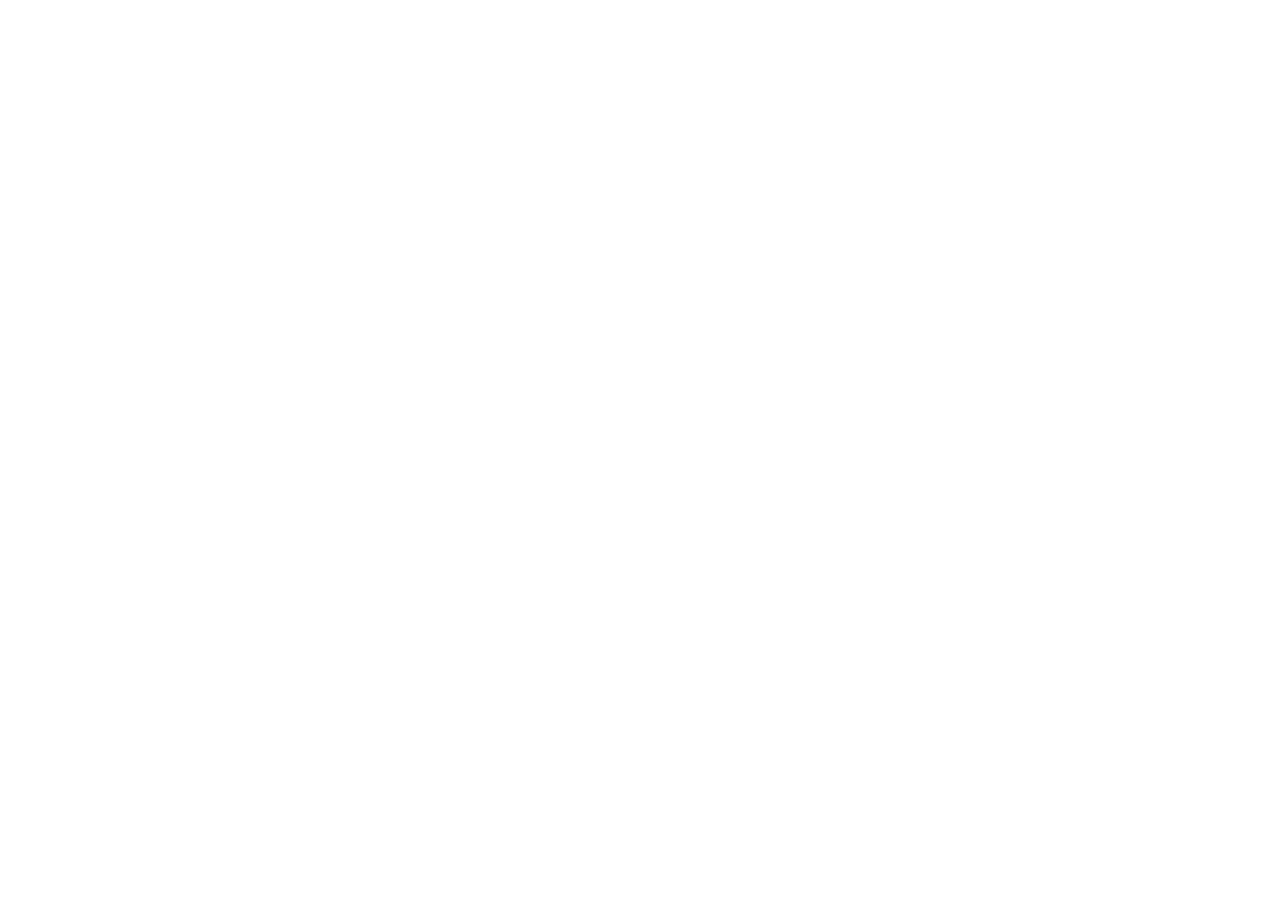
==== index.html @ dfcba7bd "增加了快捷键支持" ====
<!DOCTYPE HTML PUBLIC "-//W3C//DTD HTML 4.01 Transitional//EN"
        "http://www.w3.org/TR/html4/loose.dtd">
<html>
<head>
    <title>BlackBox - A simple jQuery notification plugin</title>
    <meta http-equiv="Content-Type" content="text/html; charset=UTF-8" />
    <link rel="stylesheet" type="text/css" href="static/style.css" media="screen" />
    <link rel="stylesheet" type="text/css" href="blackbox/css/blackbox.css" media="screen" />
    <script type="text/javascript" src="blackbox/js/jquery-1.9.1.min.js"></script>
    <script type="text/javascript" src="blackbox/js/jquery.blackbox.js"></script>
</head>
<body>

</body>
</html>
---- blackbox/css/blackbox.css ----
html{
	background: url(about:black) no-repeat fixed;
}

#BlackBox {
	z-index: 8000;
	position: fixed;
	top:0;
	left:0;
	line-height: 140%;
	font-size: 14px;
    _position: absolute;
    _left:expression(eval(document.documentElement.scrollLeft));
    _top:expression(eval(document.documentElement.scrollTop))
}

#BBOverlay {
	position:absolute;	
	top:0;
	left:0;
	background:black url("../images/fullbody.png") repeat;
	z-index: -1;
	_z-index: 7000;
}

.BlackBoxContent {
	z-index: 8050;
    background:#595757;
	position: absolute;
	-webkit-box-shadow: 0 2px 5px rgba(0, 0, 0, 0.5);
	-moz-box-shadow: 0 2px 5px rgba(0, 0, 0, 0.5); 
	box-shadow: 0 2px 5px rgba(0, 0, 0, 0.5);
    -webkit-border-radius: 2px;
    -moz-border-radius: 2px;
    border-radius: 2px;
    border: 1px solid #3e3a39;
    padding: 1px 2px;
}

.BlackBoxContent .system {
    width: 400px;
    padding:20px 20px 50px;
}

.BlackBoxContent .Inner {
	background: #f9f9f9;
	-webkit-border-radius: 2px;
	-moz-border-radius: 2px;
	border-radius:2px;
	border: 1px solid #727171;
}

.BlackBoxContent .Inner p {
    margin: 0;
    padding: 5px 0;
}

.BlackBoxContent .close {
    position: absolute;
    right: 8px;
    bottom:-35px;
    cursor: pointer;
    background: url("../images/close.png") no-repeat;
    float: left;
    text-indent: -9999px;
    width: 27px;
    height: 27px;
}

#BlackBoxAction {
    position: absolute;
    bottom: 8px;
    right: 10px;
}

.BlackBoxContent button{
    _height: 35px;
    _width: 60px;
    border-radius:4px;
    -webkit-box-shadow: inset 0 1px 0 rgba(255, 255, 255, 0.2), 0 1px 2px rgba(0, 0, 0, 0.05);
    -moz-box-shadow: inset 0 1px 0 rgba(255, 255, 255, 0.2), 0 1px 2px rgba(0, 0, 0, 0.05);
    box-shadow: inset 0 1px 0 rgba(255, 255, 255, 0.2), 0 1px 2px rgba(0, 0, 0, 0.05);    display:inline-block;
    color:#fff;
    padding:0.5em 1em;
    margin: 0 3px;
    background:#4297da;
    border: 1px solid #3663a4;
    cursor: pointer;
    float: right;
}

.BlackBoxContent button:hover {
    -webkit-box-shadow:0 1px 1px rgba(255,255,255,0.5) inset,0 0 2px rgba(0,0,0,0.2);
    -moz-box-shadow:0 1px 1px rgba(255,255,255,0.5) inset,0 0 2px rgba(0,0,0,0.2);
    box-shadow:0 1px 1px rgba(255,255,255,0.5) inset,0 0 2px rgba(0,0,0,0.2);
    opacity:0.9;
}

.BlackBoxContent button:active {
    -webkit-box-shadow:0 0 6px 0 rgba(0,0,0,0.4) inset;
    -moz-box-box-shadow:0 0 6px 0 rgba(0,0,0,0.4) inset;
    box-shadow:0 0 6px 0 rgba(0,0,0,0.4) inset;
    opacity:1;
    color:rgba(255,255,255,0.5);
}

.BlackBoxContent button.cancel {
    background:#f5f5f5;
    color: #333333;
    border-color: #cccccc;
}

.system input {
    display: inline-block;
    height: 20px;
    width: 384px;
    padding: 5px 8px;
    margin: 10px 0;
    font-size: 14px;
    line-height: 20px;
    color: #555555;
    vertical-align: middle;
    -webkit-border-radius: 2px;
    -moz-border-radius: 2px;
    border-radius: 2px;
    background-color: #f9f9f9;
    border: 1px solid #cccccc;
    -webkit-box-shadow: inset 0 1px 1px rgba(0, 0, 0, 0.075);
    -moz-box-shadow: inset 0 1px 1px rgba(0, 0, 0, 0.075);
    box-shadow: inset 0 1px 1px rgba(0, 0, 0, 0.075);
    -webkit-transition: border linear 0.2s, box-shadow linear 0.2s;
    -moz-transition: border linear 0.2s, box-shadow linear 0.2s;
    -o-transition: border linear 0.2s, box-shadow linear 0.2s;
    transition: border linear 0.2s, box-shadow linear 0.2s;
}

.system input:focus {
    border-color: rgba(82, 168, 236, 0.8);
    outline: 0;
    outline: thin dotted \9;
    -webkit-box-shadow: inset 0 1px 1px rgba(0, 0, 0, 0.075), 0 0 8px rgba(82, 168, 236, 0.6);
    -moz-box-shadow: inset 0 1px 1px rgba(0, 0, 0, 0.075), 0 0 8px rgba(82, 168, 236, 0.6);
    box-shadow: inset 0 1px 1px rgba(0, 0, 0, 0.075), 0 0 8px rgba(82, 168, 236, 0.6);
}

.system input.boxError {
    border-color: #953b39;
}

.system input.boxError:focus {
    border-color: #953b39;
    -webkit-box-shadow: inset 0 1px 1px rgba(0, 0, 0, 0.075), 0 0 6px #d59392;
    -moz-box-shadow: inset 0 1px 1px rgba(0, 0, 0, 0.075), 0 0 6px #d59392;
    box-shadow: inset 0 1px 1px rgba(0, 0, 0, 0.075), 0 0 6px #d59392;
}

#BlackBoxLoad {
    position: absolute;
    text-indent: -9999px;
    background: url("../images/load.gif") no-repeat;
    width: 58px;
    height: 10px;
    z-index: 9999;
}
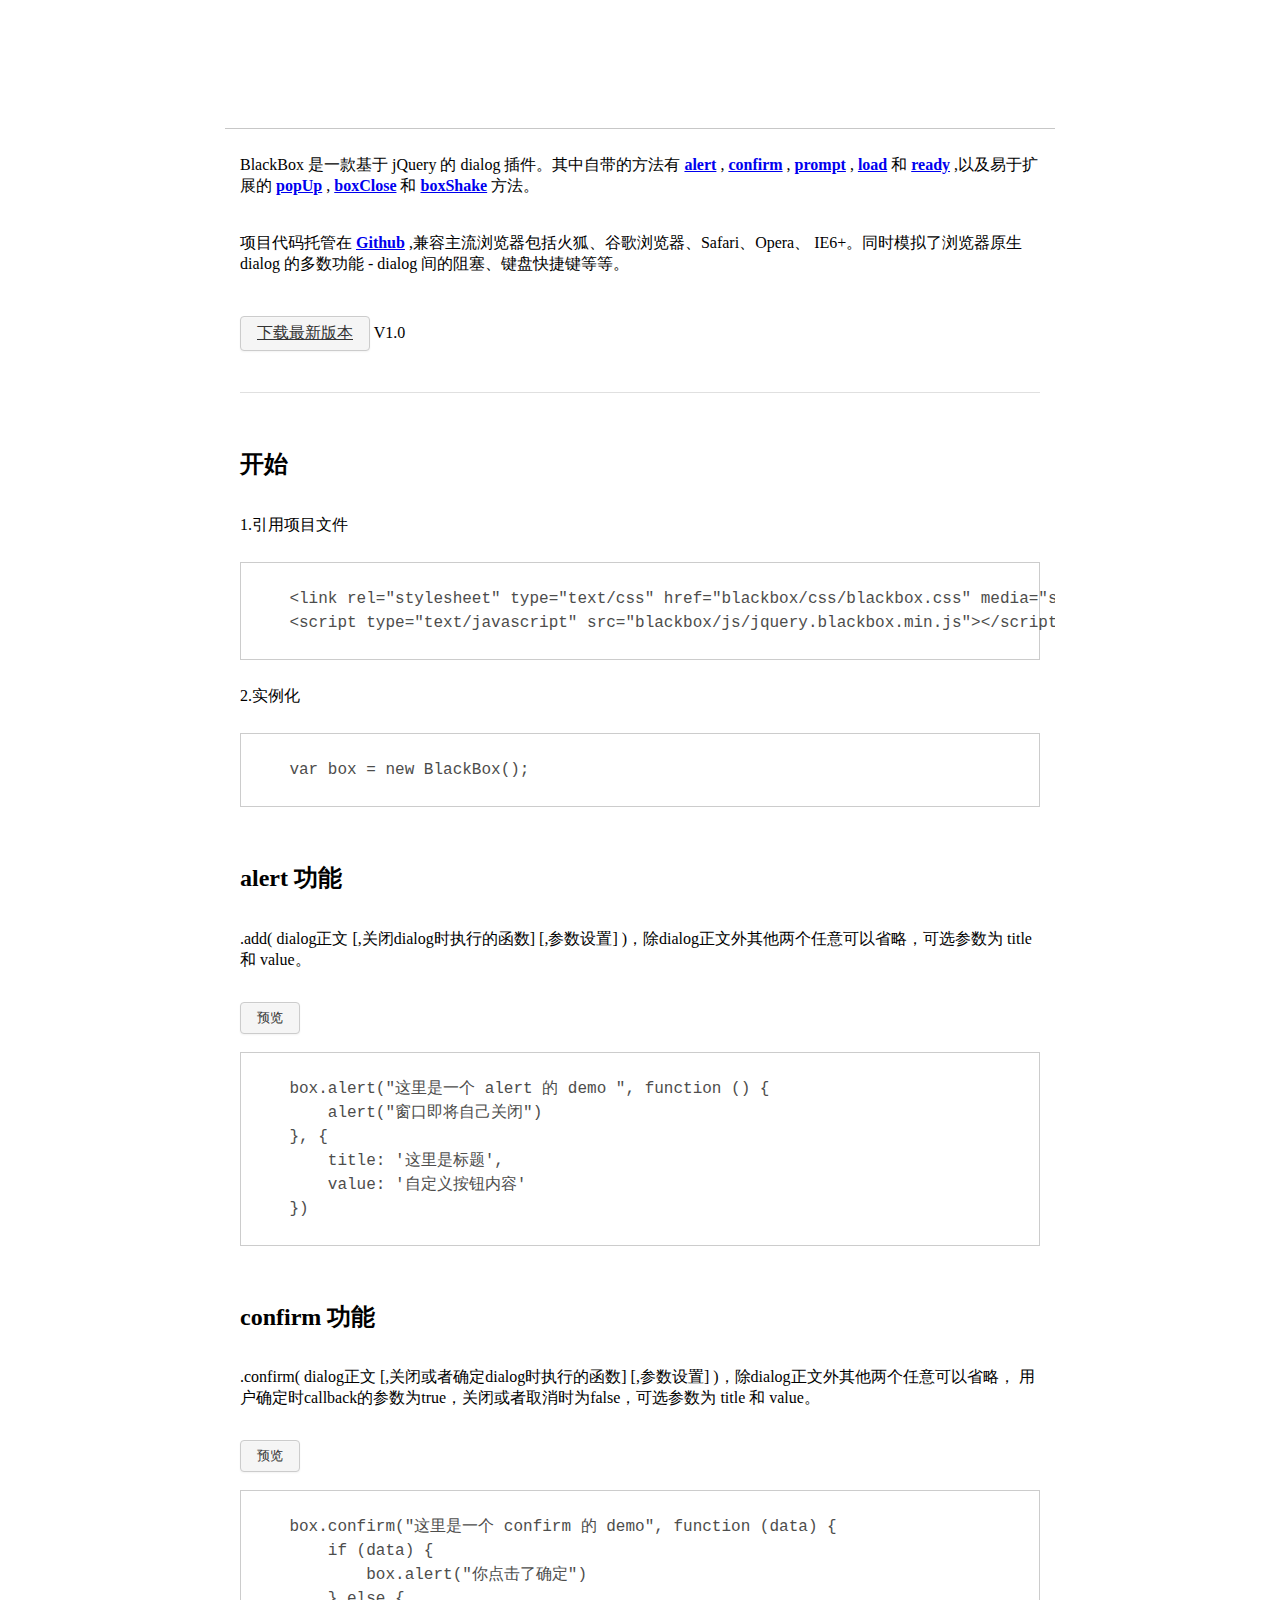
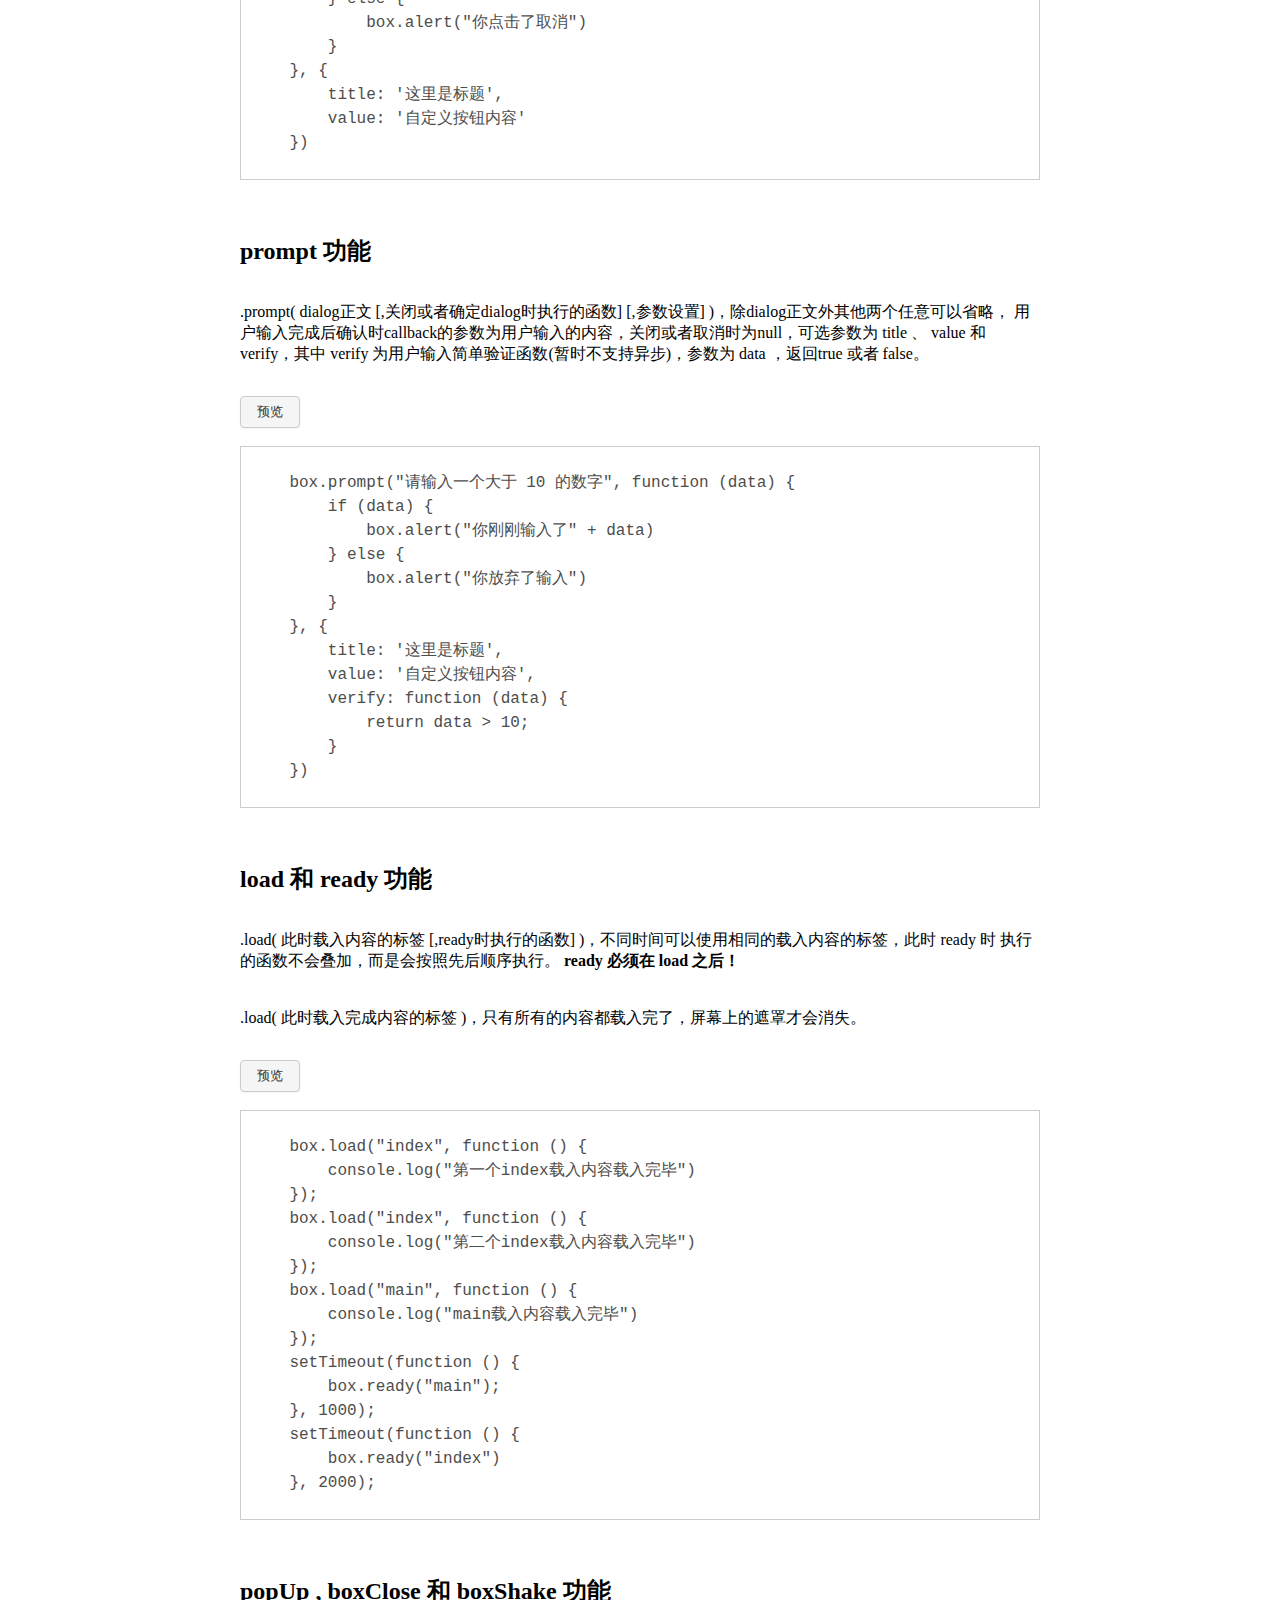
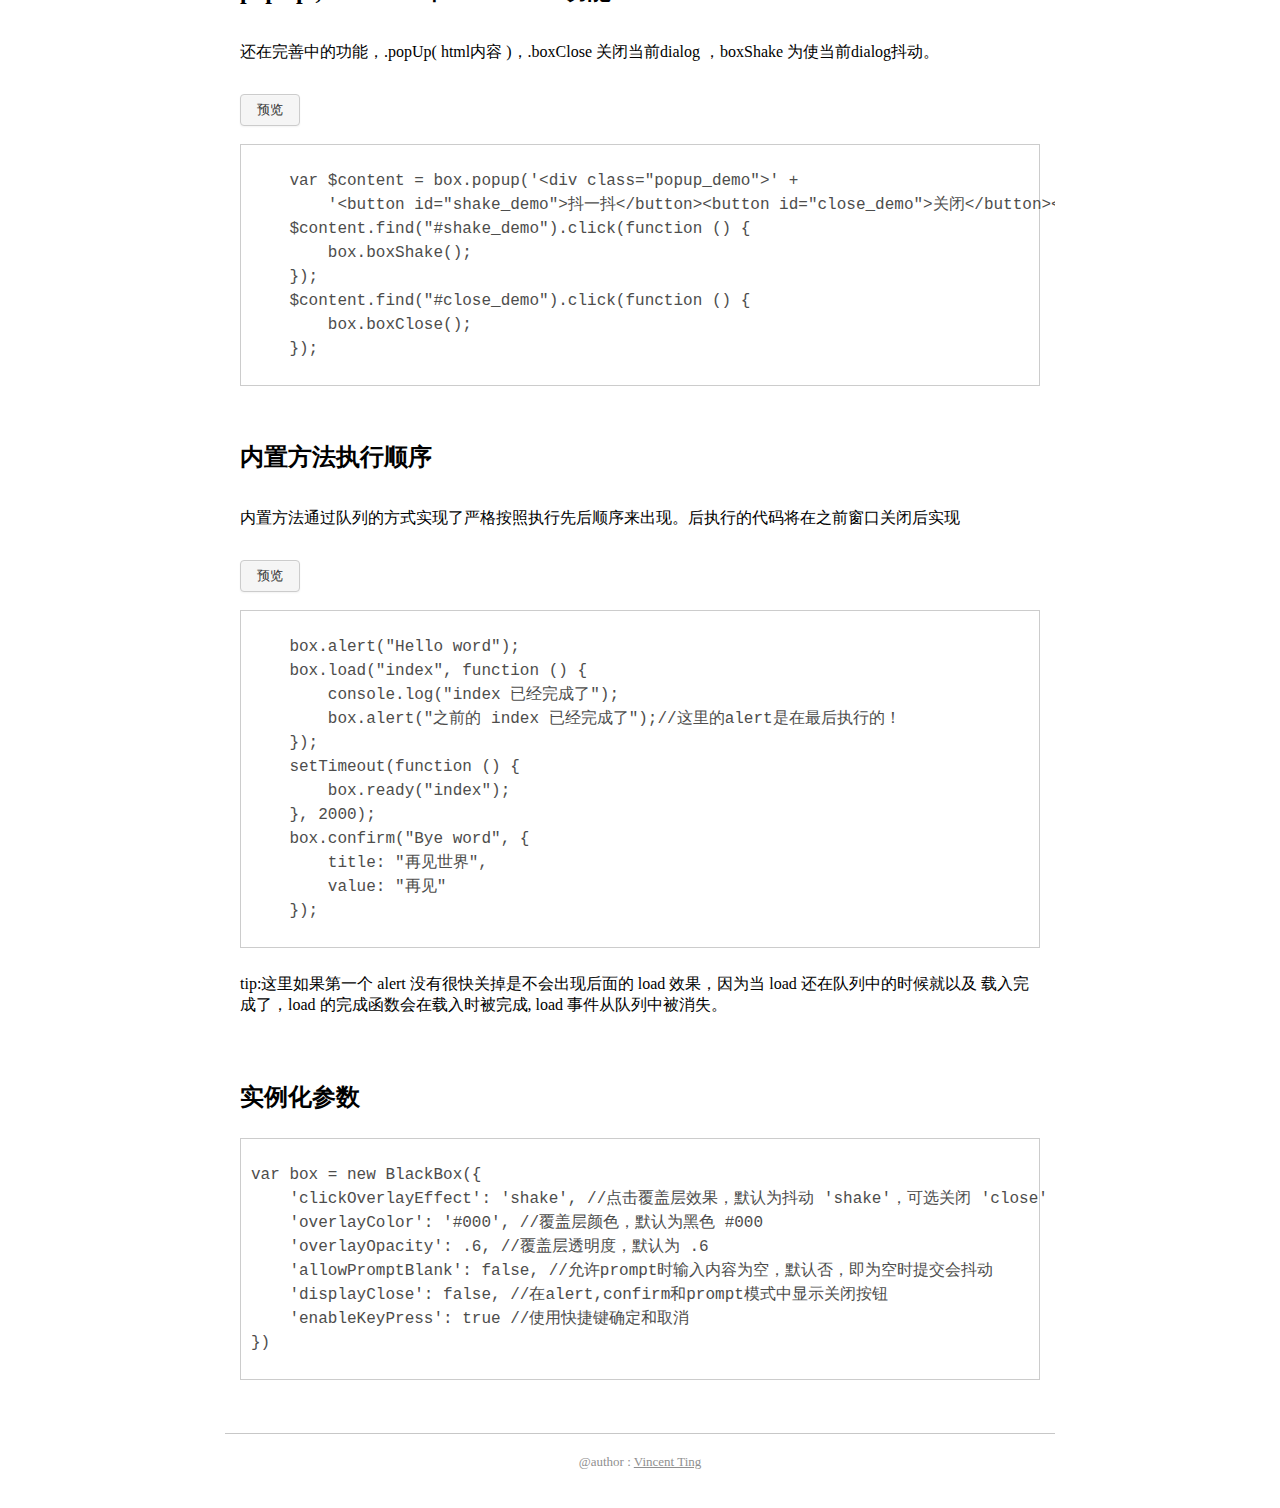
==== commit 81332593: "修改项目主页" ====
--- a/index.html
+++ b/index.html
@@ -3,13 +3,210 @@
 <html>
 <head>
     <title>BlackBox - A simple jQuery notification plugin</title>
-    <meta http-equiv="Content-Type" content="text/html; charset=UTF-8" />
-    <link rel="stylesheet" type="text/css" href="static/style.css" media="screen" />
-    <link rel="stylesheet" type="text/css" href="blackbox/css/blackbox.css" media="screen" />
+    <meta http-equiv="Content-Type" content="text/html; charset=UTF-8"/>
+    <link rel="stylesheet" type="text/css" href="static/css/rest.css" media="screen"/>
+    <link rel="stylesheet" type="text/css" href="static/css/style.css" media="screen"/>
+    <link rel="stylesheet" type="text/css" href="static/css/highlight.css" media="screen"/>
+    <link rel="stylesheet" type="text/css" href="blackbox/css/blackbox.css" media="screen"/>
     <script type="text/javascript" src="blackbox/js/jquery-1.9.1.min.js"></script>
-    <script type="text/javascript" src="blackbox/js/jquery.blackbox.js"></script>
 </head>
 <body>
-
+<div id="wrap">
+    <div id="header">
+        <div id="logo">
+            BlackBox - A simple jQuery notification plugin
+        </div>
+    </div>
+    <div id="content">
+        <div id="intro">
+            <p>
+                BlackBox 是一款基于 jQuery 的 dialog 插件。其中自带的方法有 <a href="#alert"><strong>alert</strong></a> ,
+                <a href="#confirm"><strong>confirm</strong></a> , <a href="#prompt"><strong>prompt</strong></a> ,
+                <a href="#load"><strong>load</strong></a> 和 <a href="#load"><strong>ready</strong></a>
+                ,以及易于扩展的 <a href="#popup"><strong>popUp</strong></a> , <a href="#popup"><strong>boxClose</strong></a>
+                和 <a href="#popup"><strong>boxShake</strong></a> 方法。
+            </p>
+
+            <p>
+                项目代码托管在 <a href="https://github.com/vincenting/BlackBox/"><strong>Github</strong></a>
+                ,兼容主流浏览器包括火狐、谷歌浏览器、Safari、Opera、
+                IE6+。同时模拟了浏览器原生 dialog 的多数功能 - dialog 间的阻塞、键盘快捷键等等。
+            </p>
+
+            <p>
+                <a href="https://github.com/vincenting/BlackBox/archive/master.zip" class="button">下载最新版本</a>
+                V1.0
+            </p>
+
+        </div>
+
+        <h2 id="start">
+            开始
+        </h2>
+
+        <p>
+            1.引用项目文件
+        </p>
+        <pre><code class="html">
+    &lt;link rel="stylesheet" type="text/css" href="blackbox/css/blackbox.css" media="screen"/&gt;
+    &lt;script type="text/javascript" src="blackbox/js/jquery.blackbox.min.js"&gt;&lt;/script&gt;
+        </code></pre>
+        <p>
+            2.实例化
+        </p>
+        <pre><code class="javascript">
+    var box = new BlackBox();
+        </code></pre>
+
+        <h2 id="alert">
+            alert 功能
+        </h2>
+        <p>
+            .add( dialog正文 [,关闭dialog时执行的函数] [,参数设置] )，除dialog正文外其他两个任意可以省略，可选参数为
+            title 和 value。
+        </p>
+        <button class="preview" id="alert_preview">预览</button>
+        <pre><code class="javascript">
+    box.alert("这里是一个 alert 的 demo ", function () {
+        alert("窗口即将自己关闭")
+    }, {
+        title: '这里是标题',
+        value: '自定义按钮内容'
+    })
+        </code></pre>
+
+        <h2 id="confirm">
+            confirm 功能
+        </h2>
+        <p>
+            .confirm( dialog正文 [,关闭或者确定dialog时执行的函数] [,参数设置] )，除dialog正文外其他两个任意可以省略，
+            用户确定时callback的参数为true，关闭或者取消时为false，可选参数为 title 和 value。
+        </p>
+        <button class="preview" id="confirm_preview">预览</button>
+        <pre><code class="javascript">
+    box.confirm("这里是一个 confirm 的 demo", function (data) {
+        if (data) {
+            box.alert("你点击了确定")
+        } else {
+            box.alert("你点击了取消")
+        }
+    }, {
+        title: '这里是标题',
+        value: '自定义按钮内容'
+    })
+        </code></pre>
+
+        <h2 id="prompt">
+            prompt 功能
+        </h2>
+        <p>
+            .prompt( dialog正文 [,关闭或者确定dialog时执行的函数] [,参数设置] )，除dialog正文外其他两个任意可以省略，
+            用户输入完成后确认时callback的参数为用户输入的内容，关闭或者取消时为null，可选参数为 title 、 value
+            和 verify，其中 verify 为用户输入简单验证函数(暂时不支持异步)，参数为 data ，返回true 或者 false。
+        </p>
+        <button class="preview" id="prompt_preview">预览</button>
+        <pre><code class="javascript">
+    box.prompt("请输入一个大于 10 的数字", function (data) {
+        if (data) {
+            box.alert("你刚刚输入了" + data)
+        } else {
+            box.alert("你放弃了输入")
+        }
+    }, {
+        title: '这里是标题',
+        value: '自定义按钮内容',
+        verify: function (data) {
+            return data > 10;
+        }
+    })
+        </code></pre>
+
+        <h2 id="load">
+            load 和 ready 功能
+        </h2>
+        <p>
+            .load( 此时载入内容的标签 [,ready时执行的函数] )，不同时间可以使用相同的载入内容的标签，此时 ready 时
+            执行的函数不会叠加，而是会按照先后顺序执行。<strong> ready 必须在 load 之后！</strong>
+        </p>
+        <p>
+            .load( 此时载入完成内容的标签 )，只有所有的内容都载入完了，屏幕上的遮罩才会消失。
+        </p>
+        <button class="preview" id="load_preview">预览</button>
+        <pre><code class="javascript">
+    box.load("index", function () {
+        console.log("第一个index载入内容载入完毕")
+    });
+    box.load("index", function () {
+        console.log("第二个index载入内容载入完毕")
+    });
+    box.load("main", function () {
+        console.log("main载入内容载入完毕")
+    });
+    setTimeout(function () {
+        box.ready("main");
+    }, 1000);
+    setTimeout(function () {
+        box.ready("index")
+    }, 2000);
+        </code></pre>
+
+        <h2 id="popup">
+            popUp , boxClose 和 boxShake  功能
+        </h2>
+        <p>还在完善中的功能，.popUp( html内容 )，.boxClose 关闭当前dialog ，boxShake 为使当前dialog抖动。</p>
+        <button class="preview" id="popup_preview">预览</button>
+        <pre><code class="javascript">
+    var $content = box.popup('&lt;div class="popup_demo"&gt;' +
+        '&lt;button id="shake_demo"&gt;抖一抖&lt;/button&gt;&lt;button id="close_demo"&gt;关闭&lt;/button&gt;&lt;/div&gt;');
+    $content.find("#shake_demo").click(function () {
+        box.boxShake();
+    });
+    $content.find("#close_demo").click(function () {
+        box.boxClose();
+    });
+        </code></pre>
+
+        <h2>内置方法执行顺序</h2>
+        <p>内置方法通过队列的方式实现了严格按照执行先后顺序来出现。后执行的代码将在之前窗口关闭后实现</p>
+        <button class="preview" id="list_preview">预览</button>
+        <pre><code class="javascript">
+    box.alert("Hello word");
+    box.load("index", function () {
+        console.log("index 已经完成了");
+        box.alert("之前的 index 已经完成了");//这里的alert是在最后执行的！
+    });
+    setTimeout(function () {
+        box.ready("index");
+    }, 2000);
+    box.confirm("Bye word", {
+        title: "再见世界",
+        value: "再见"
+    });
+        </code></pre>
+        <p>
+            tip:这里如果第一个 alert 没有很快关掉是不会出现后面的 load 效果，因为当 load 还在队列中的时候就以及
+            载入完成了，load 的完成函数会在载入时被完成, load 事件从队列中被消失。
+        </p>
+
+        <h2>实例化参数</h2>
+        <pre><code class="javascript">
+var box = new BlackBox({
+    'clickOverlayEffect': 'shake', //点击覆盖层效果，默认为抖动 'shake'，可选关闭 'close'
+    'overlayColor': '#000', //覆盖层颜色，默认为黑色 #000
+    'overlayOpacity': .6, //覆盖层透明度，默认为 .6
+    'allowPromptBlank': false, //允许prompt时输入内容为空，默认否，即为空时提交会抖动
+    'displayClose': false, //在alert,confirm和prompt模式中显示关闭按钮
+    'enableKeyPress': true //使用快捷键确定和取消
+})
+        </code></pre>
+
+    </div>
+    <div id="footer">
+        @author : <a href="http://vincenting.com">Vincent Ting</a>
+    </div>
+</div>
 </body>
-</html>+</html>
+<script type="text/javascript" src="blackbox/js/jquery.blackbox.min.js"></script>
+<script type="text/javascript" src="static/js/demo.js"></script>
+<script type="text/javascript" src="static/js/highlight.js"></script>--- a/static/css/style.css
+++ b/static/css/style.css
@@ -0,0 +1,89 @@
+#wrap {
+    width: 830px;
+    height: auto;
+    margin: 0 auto 0;
+    overflow: hidden;
+    *zoom: 1;
+}
+
+#header {
+    padding-top: 20px;
+    width: 100%;
+    border-bottom: 1px solid #c7c7c7;
+}
+
+#logo {
+    width: 300px;
+    height: 100px;
+    background: url("../images/logo.png") no-repeat;
+    text-indent: -9999px;
+}
+
+#content {
+    width: 800px;
+    padding: 0 15px 15px;
+}
+
+#content p {
+    padding: 10px 0;
+}
+
+h2 {
+    padding: 35px 0 5px;
+}
+
+#content #intro {
+    padding-bottom: 10px;
+    border-bottom: 1px solid #e0e0e0;
+}
+
+.preview, .button {
+
+    border-radius: 4px;
+    -webkit-box-shadow: inset 0 1px 0 rgba(255, 255, 255, 0.2), 0 1px 2px rgba(0, 0, 0, 0.05);
+    -moz-box-shadow: inset 0 1px 0 rgba(255, 255, 255, 0.2), 0 1px 2px rgba(0, 0, 0, 0.05);
+    box-shadow: inset 0 1px 0 rgba(255, 255, 255, 0.2), 0 1px 2px rgba(0, 0, 0, 0.05);
+    display: inline-block;
+    padding: 6px 16px;
+    _height: 36px;
+    _padding: 8px 8px;
+    margin: 5px 0;
+    background: #f5f5f5;
+    color: #333333;
+    border: 1px solid #cccccc;
+    cursor: pointer;
+}
+
+.preview:hover, .button:hover {
+    -webkit-box-shadow: 0 1px 1px rgba(255, 255, 255, 0.5) inset, 0 0 2px rgba(0, 0, 0, 0.2);
+    -moz-box-shadow: 0 1px 1px rgba(255, 255, 255, 0.5) inset, 0 0 2px rgba(0, 0, 0, 0.2);
+    box-shadow: 0 1px 1px rgba(255, 255, 255, 0.5) inset, 0 0 2px rgba(0, 0, 0, 0.2);
+    opacity: 0.9;
+}
+
+.preview:active.button:active {
+    -webkit-box-shadow: 0 0 6px 0 rgba(0, 0, 0, 0.4) inset;
+    -moz-box-box-shadow: 0 0 6px 0 rgba(0, 0, 0, 0.4) inset;
+    box-shadow: 0 0 6px 0 rgba(0, 0, 0, 0.4) inset;
+    opacity: 1;
+    color: rgba(255, 255, 255, 0.5);
+}
+
+#footer {
+    padding: 20px 0 30px;
+    margin-top: 25px;
+    border-top: 1px solid #c7c7c7;
+    font-size: 13px;
+    text-align: center;
+    color: #909090;
+}
+
+#footer a {
+    color: #909090;
+}
+
+.popup_demo {
+    width: 300px;
+    padding: 20px 10px;
+    background: #f5f5f5;
+}--- a/static/css/highlight.css
+++ b/static/css/highlight.css
@@ -0,0 +1,45 @@
+/* Tomorrow Theme */
+/* http://jmblog.github.com/color-themes-for-google-code-highlightjs */
+/* Original theme - https://github.com/chriskempson/tomorrow-theme */
+/* http://jmblog.github.com/color-themes-for-google-code-highlightjs */
+.tomorrow-comment, pre .comment, pre .title {
+    color: #8e908c;
+}
+
+.tomorrow-red, pre .variable, pre .attribute, pre .tag, pre .regexp, pre .ruby .constant, pre .xml .tag .title, pre .xml .pi, pre .xml .doctype, pre .html .doctype, pre .css .id, pre .css .class, pre .css .pseudo {
+    color: #c82829;
+}
+
+.tomorrow-orange, pre .number, pre .preprocessor, pre .built_in, pre .literal, pre .params, pre .constant {
+    color: #f5871f;
+}
+
+.tomorrow-yellow, pre .class, pre .ruby .class .title, pre .css .rules .attribute {
+    color: #eab700;
+}
+
+.tomorrow-green, pre .string, pre .value, pre .inheritance, pre .header, pre .ruby .symbol, pre .xml .cdata {
+    color: #718c00;
+}
+
+.tomorrow-aqua, pre .css .hexcolor {
+    color: #3e999f;
+}
+
+.tomorrow-blue, pre .function, pre .python .decorator, pre .python .title, pre .ruby .function .title, pre .ruby .title .keyword, pre .perl .sub, pre .javascript .title, pre .coffeescript .title {
+    color: #4271ae;
+}
+
+.tomorrow-purple, pre .keyword, pre .javascript .function {
+    color: #8959a8;
+}
+
+pre code {
+    display: block;
+    background: white;
+    color: #4d4d4c;
+    font-family: Menlo, Monaco, Consolas, monospace;
+    line-height: 1.5;
+    border: 1px solid #ccc;
+    padding: 0 10px;
+}--- a/blackbox/css/blackbox.css
+++ b/blackbox/css/blackbox.css
@@ -1,40 +1,56 @@
 html{
-	background: url(about:black) no-repeat fixed;
+    background: url(about:black) no-repeat fixed;
 }
 
 #BlackBox {
-	z-index: 8000;
-	position: fixed;
-	top:0;
-	left:0;
-	line-height: 140%;
-	font-size: 14px;
+    z-index: 8000;
+    position: fixed;
+    top:0;
+    left:0;
     _position: absolute;
     _left:expression(eval(document.documentElement.scrollLeft));
     _top:expression(eval(document.documentElement.scrollTop))
 }
 
-#BBOverlay {
-	position:absolute;	
-	top:0;
-	left:0;
-	background:black url("../images/fullbody.png") repeat;
-	z-index: -1;
-	_z-index: 7000;
+#BlackBox p ,#BlackBox input,#BlackBox button{
+    line-height: 20px;
+    font-size: 14px;
 }
 
+#BBOverlay {
+    position:absolute;
+    top:0;
+    left:0;
+    background:black url("../images/fullbody.png") repeat;
+    z-index: -1;
+    _z-index: 7000;
+}
+
+
 .BlackBoxContent {
-	z-index: 8050;
-    background:#595757;
-	position: absolute;
-	-webkit-box-shadow: 0 2px 5px rgba(0, 0, 0, 0.5);
-	-moz-box-shadow: 0 2px 5px rgba(0, 0, 0, 0.5); 
-	box-shadow: 0 2px 5px rgba(0, 0, 0, 0.5);
+    z-index: 8050;
+    background-color: rgba(0, 0, 0, 0.4);
+    background: #666666\9;
+    position: absolute;
+    -webkit-box-shadow: 0 2px 5px rgba(0, 0, 0, 0.5);
+    -moz-box-shadow: 0 2px 5px rgba(0, 0, 0, 0.5);
+    box-shadow: 0 2px 5px rgba(0, 0, 0, 0.5);
     -webkit-border-radius: 2px;
     -moz-border-radius: 2px;
     border-radius: 2px;
     border: 1px solid #3e3a39;
     padding: 1px 2px;
+    zoom: 1;
+}
+
+#BlackBox p.title {
+    _width: 390px;
+    margin: 0;
+    padding: 5px 0 5px 10px;
+    font-size: 13px;
+    color: #cccccc;
+    font-weight: bold;
+    text-shadow: -1px 0 #444;
 }
 
 .BlackBoxContent .system {
@@ -42,12 +58,12 @@
     padding:20px 20px 50px;
 }
 
-.BlackBoxContent .Inner {
-	background: #f9f9f9;
-	-webkit-border-radius: 2px;
-	-moz-border-radius: 2px;
-	border-radius:2px;
-	border: 1px solid #727171;
+.BlackBoxContent .Inner ,.BlackBoxContent .normal {
+    background: #f9f9f9;
+    -webkit-border-radius: 2px;
+    -moz-border-radius: 2px;
+    border-radius:2px;
+    border: 1px solid #727171;
 }
 
 .BlackBoxContent .Inner p {
@@ -74,14 +90,14 @@
 }
 
 .BlackBoxContent button{
-    _height: 35px;
-    _width: 60px;
     border-radius:4px;
     -webkit-box-shadow: inset 0 1px 0 rgba(255, 255, 255, 0.2), 0 1px 2px rgba(0, 0, 0, 0.05);
     -moz-box-shadow: inset 0 1px 0 rgba(255, 255, 255, 0.2), 0 1px 2px rgba(0, 0, 0, 0.05);
     box-shadow: inset 0 1px 0 rgba(255, 255, 255, 0.2), 0 1px 2px rgba(0, 0, 0, 0.05);    display:inline-block;
     color:#fff;
-    padding:0.5em 1em;
+    padding:6px 16px;
+    _height: 36px;
+    _padding:8px 8px;
     margin: 0 3px;
     background:#4297da;
     border: 1px solid #3663a4;
